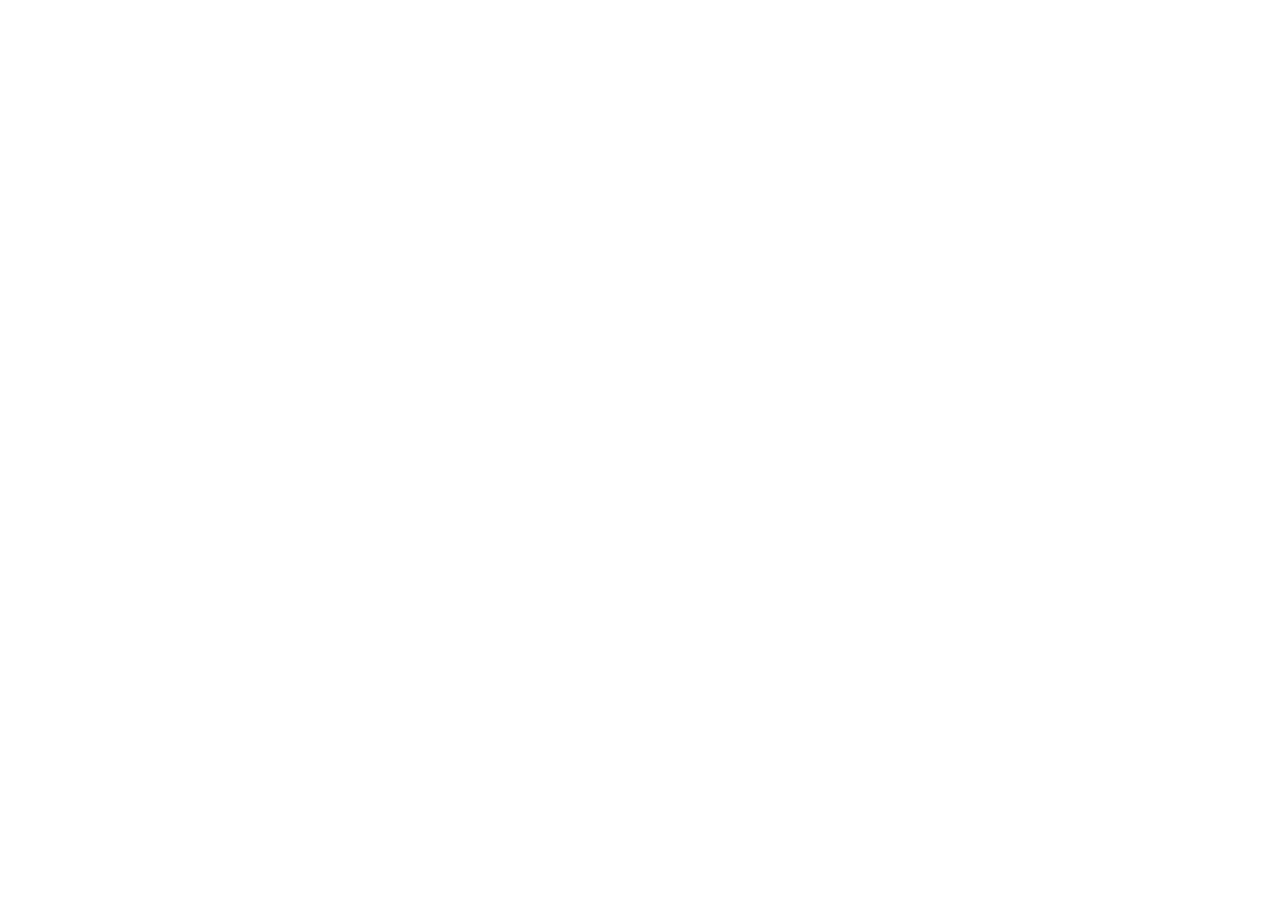
==== src/main/resources/templates/topics/index.html @ 5b1f0220 "update" ====
<!DOCTYPE html>
<html xmlns:th="http://www.thymeleaf.org" xmlns:layout="http://www.ultraq.net.nz/thymeleaf/layout"
	layout:decorate="~{layouts/layout}">

<head>
	<title>Pictgram</title>
</head>

<body>
	<div class="topics-index-wrapper" layout:fragment="contents">
		<div class="container">
			<div class="row" th:each="topic : ${list}">
				<div class="col-md-6 mx-auto">
					<main>
						<h2 class="author" th:text="${topic.user.name}"></h2>
						<img src="" th:if="${@environment.getProperty('image.local')}" th:src="${topic.imageData}"
							class="image" />
						<img src="" th:unless="${@environment.getProperty('image.local')}" th:src="${topic.path}"
							class="image" />
						<pre class="description" th:text="${topic.description}"></pre>
					</main>
				</div>
			</div>
		</div>
	</div>
</body>

</html>
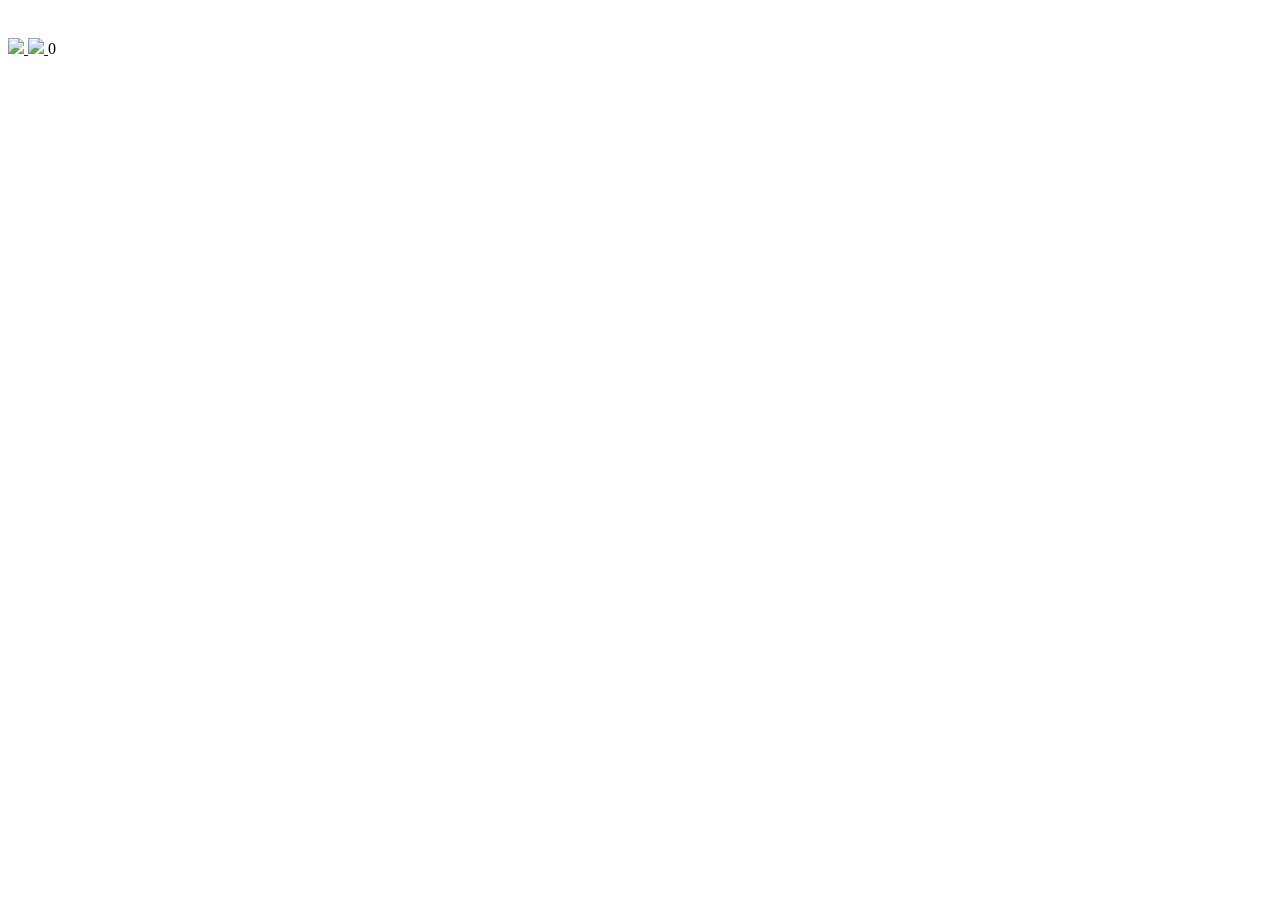
==== commit c405d17f: "update" ====
--- a/src/main/resources/templates/topics/index.html
+++ b/src/main/resources/templates/topics/index.html
@@ -17,6 +17,20 @@
 							class="image" />
 						<img src="" th:unless="${@environment.getProperty('image.local')}" th:src="${topic.path}"
 							class="image" />
+						<div class="icons">
+							<a th:if="${topic.favorite != null}" rel="nofollow" class="icon convert"
+								data-method="delete" href="/favorite?topic_id=1" th:href="@{'/favorite'}"
+								th:data-topic_id="${topic.id}" th:data-_csrf="${_csrf.token}">
+								<img class="favorite-on" src="/images/icons/heart.png"
+									th:src="@{/images/icons/heart.png}" />
+							</a>
+							<a th:if="${topic.favorite == null}" rel="nofollow" class="icon convert" data-method="post"
+								href="/favorite?topic_id=1" th:href="@{'/favorite'}" th:data-topic_id="${topic.id}"
+								th:data-_csrf="${_csrf.token}">
+								<img src="/images/icons/heart-black.png" th:src="@{/images/icons/heart-black.png}" />
+							</a>
+							<span class="count" th:text="${#lists.size(topic.favorites)}">0</span>
+						</div>
 						<pre class="description" th:text="${topic.description}"></pre>
 					</main>
 				</div>
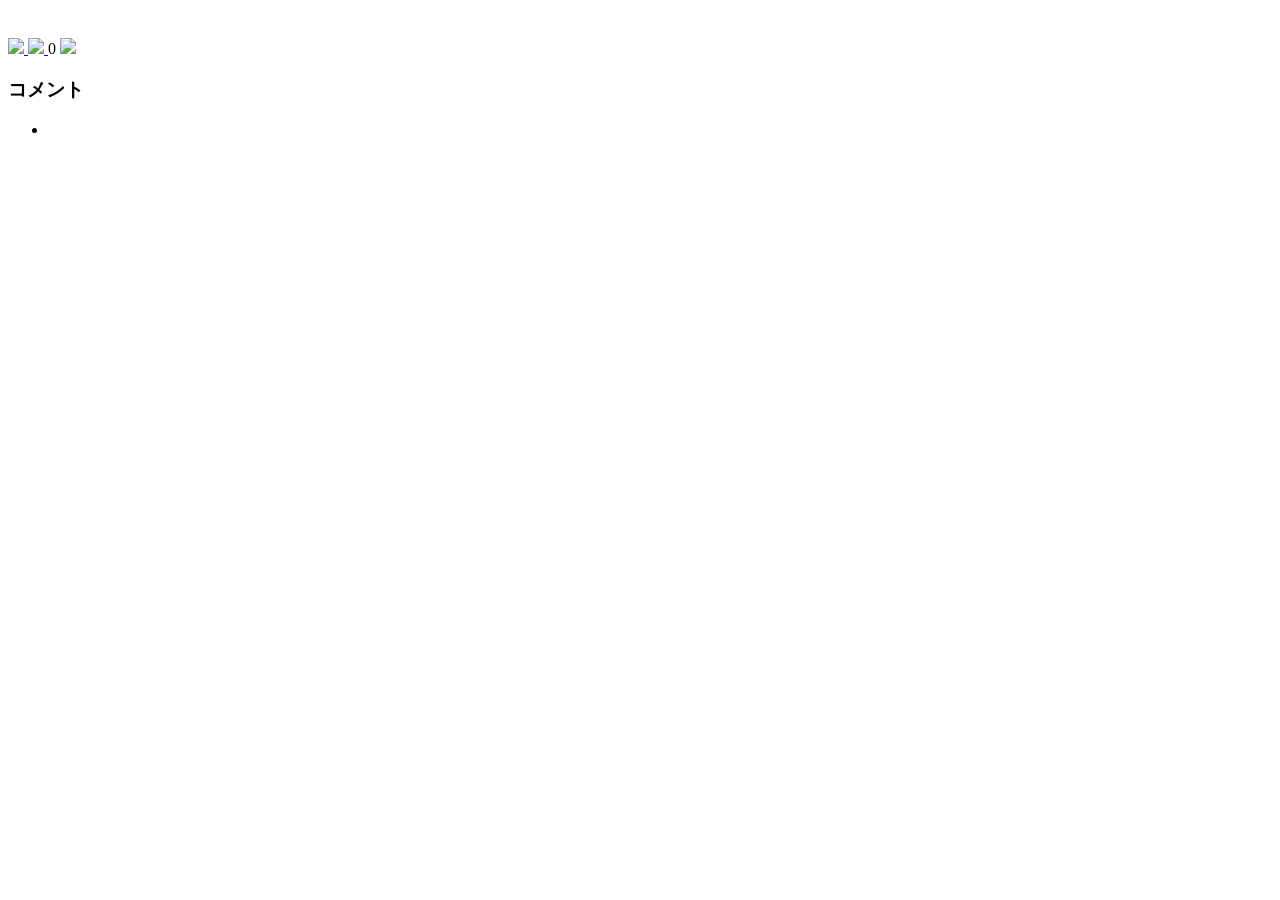
==== commit f401a899: "update" ====
--- a/src/main/resources/templates/topics/index.html
+++ b/src/main/resources/templates/topics/index.html
@@ -30,8 +30,20 @@
 								<img src="/images/icons/heart-black.png" th:src="@{/images/icons/heart-black.png}" />
 							</a>
 							<span class="count" th:text="${#lists.size(topic.favorites)}">0</span>
+							<a href="/topics/1/comments/new" th:href="@{'/topics/{id}/comments/new'(id=${topic.id})}"
+								class="icon" th:data-_csrf="${_csrf.token}">
+								<img src="/images/icons/comment.png" th:src="@{/images/icons/comment.png}" />
+							</a>
 						</div>
 						<pre class="description" th:text="${topic.description}"></pre>
+						<div class="comments">
+							<h3 class='text-center' th:text="#{topics.index.comment}">コメント</h3>
+							<ul th:each="comment : ${topic.comments}">
+								<li>
+									<pre class="description" th:text="${comment.description}"></pre>
+								</li>
+							</ul>
+						</div>
 					</main>
 				</div>
 			</div>
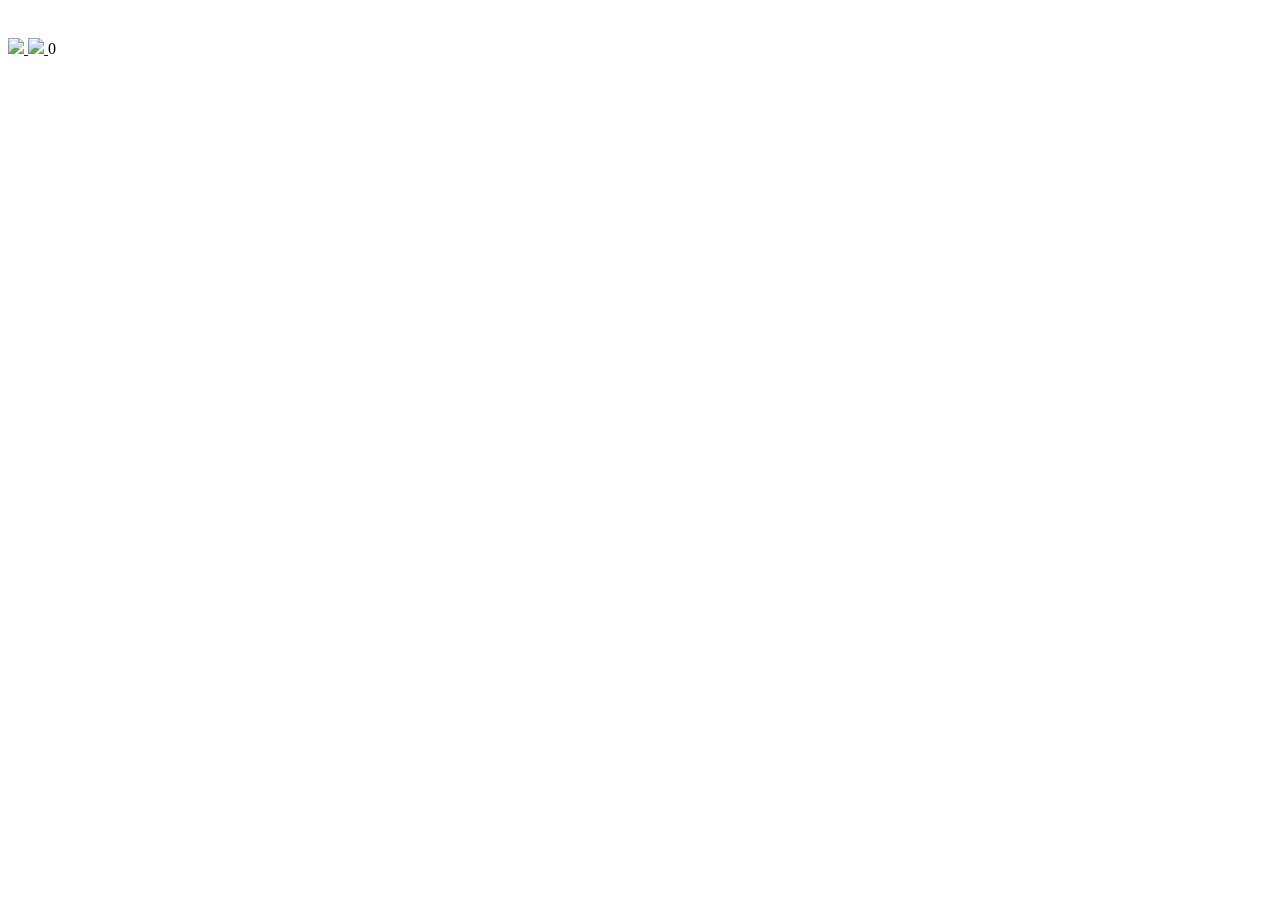
==== commit 0acc2ba2: "Revert "update"" ====
--- a/src/main/resources/templates/topics/index.html
+++ b/src/main/resources/templates/topics/index.html
@@ -30,20 +30,8 @@
 								<img src="/images/icons/heart-black.png" th:src="@{/images/icons/heart-black.png}" />
 							</a>
 							<span class="count" th:text="${#lists.size(topic.favorites)}">0</span>
-							<a href="/topics/1/comments/new" th:href="@{'/topics/{id}/comments/new'(id=${topic.id})}"
-								class="icon" th:data-_csrf="${_csrf.token}">
-								<img src="/images/icons/comment.png" th:src="@{/images/icons/comment.png}" />
-							</a>
 						</div>
 						<pre class="description" th:text="${topic.description}"></pre>
-						<div class="comments">
-							<h3 class='text-center' th:text="#{topics.index.comment}">コメント</h3>
-							<ul th:each="comment : ${topic.comments}">
-								<li>
-									<pre class="description" th:text="${comment.description}"></pre>
-								</li>
-							</ul>
-						</div>
 					</main>
 				</div>
 			</div>
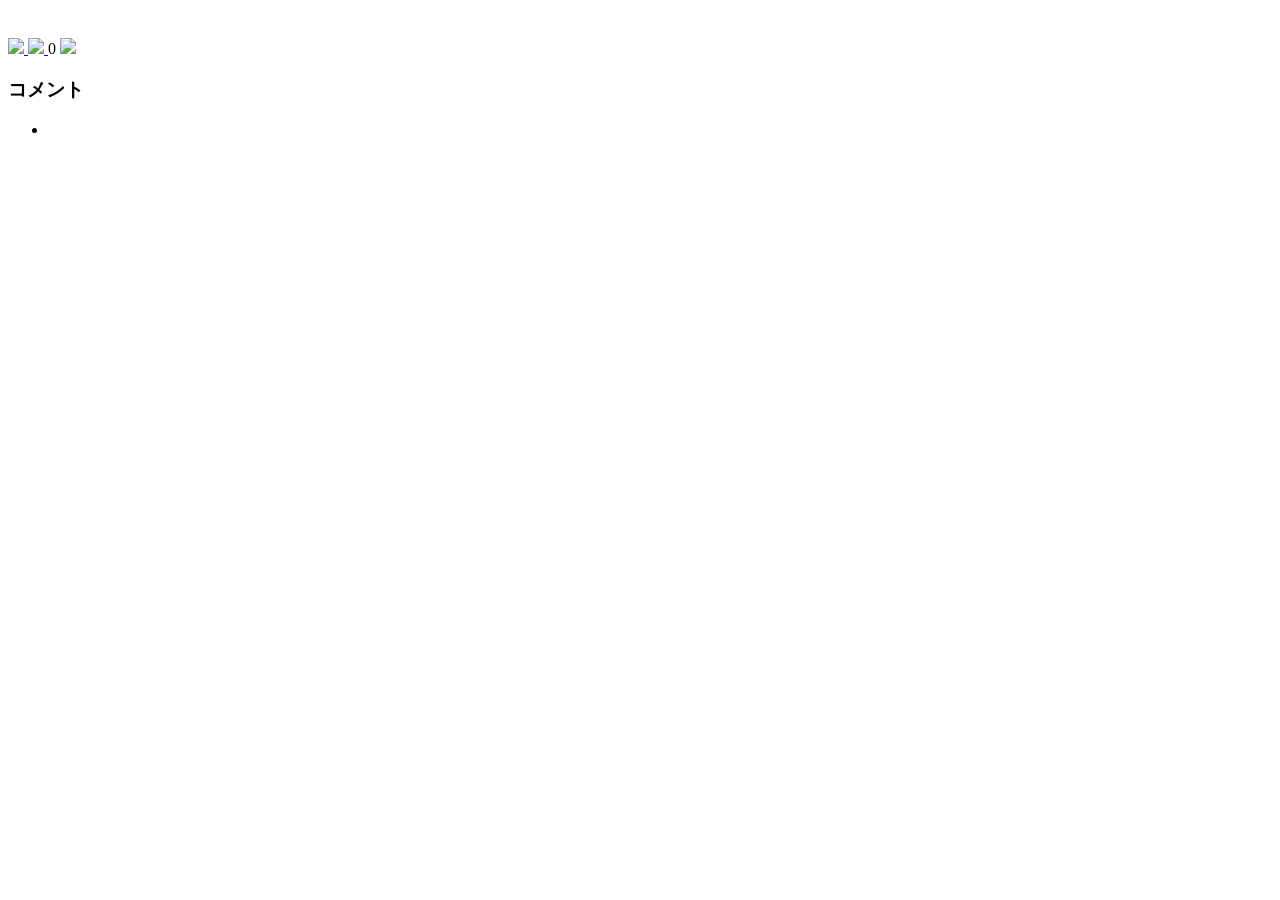
==== commit 99264d60: "Revert "Revert "update""" ====
--- a/src/main/resources/templates/topics/index.html
+++ b/src/main/resources/templates/topics/index.html
@@ -30,8 +30,20 @@
 								<img src="/images/icons/heart-black.png" th:src="@{/images/icons/heart-black.png}" />
 							</a>
 							<span class="count" th:text="${#lists.size(topic.favorites)}">0</span>
+							<a href="/topics/1/comments/new" th:href="@{'/topics/{id}/comments/new'(id=${topic.id})}"
+								class="icon" th:data-_csrf="${_csrf.token}">
+								<img src="/images/icons/comment.png" th:src="@{/images/icons/comment.png}" />
+							</a>
 						</div>
 						<pre class="description" th:text="${topic.description}"></pre>
+						<div class="comments">
+							<h3 class='text-center' th:text="#{topics.index.comment}">コメント</h3>
+							<ul th:each="comment : ${topic.comments}">
+								<li>
+									<pre class="description" th:text="${comment.description}"></pre>
+								</li>
+							</ul>
+						</div>
 					</main>
 				</div>
 			</div>
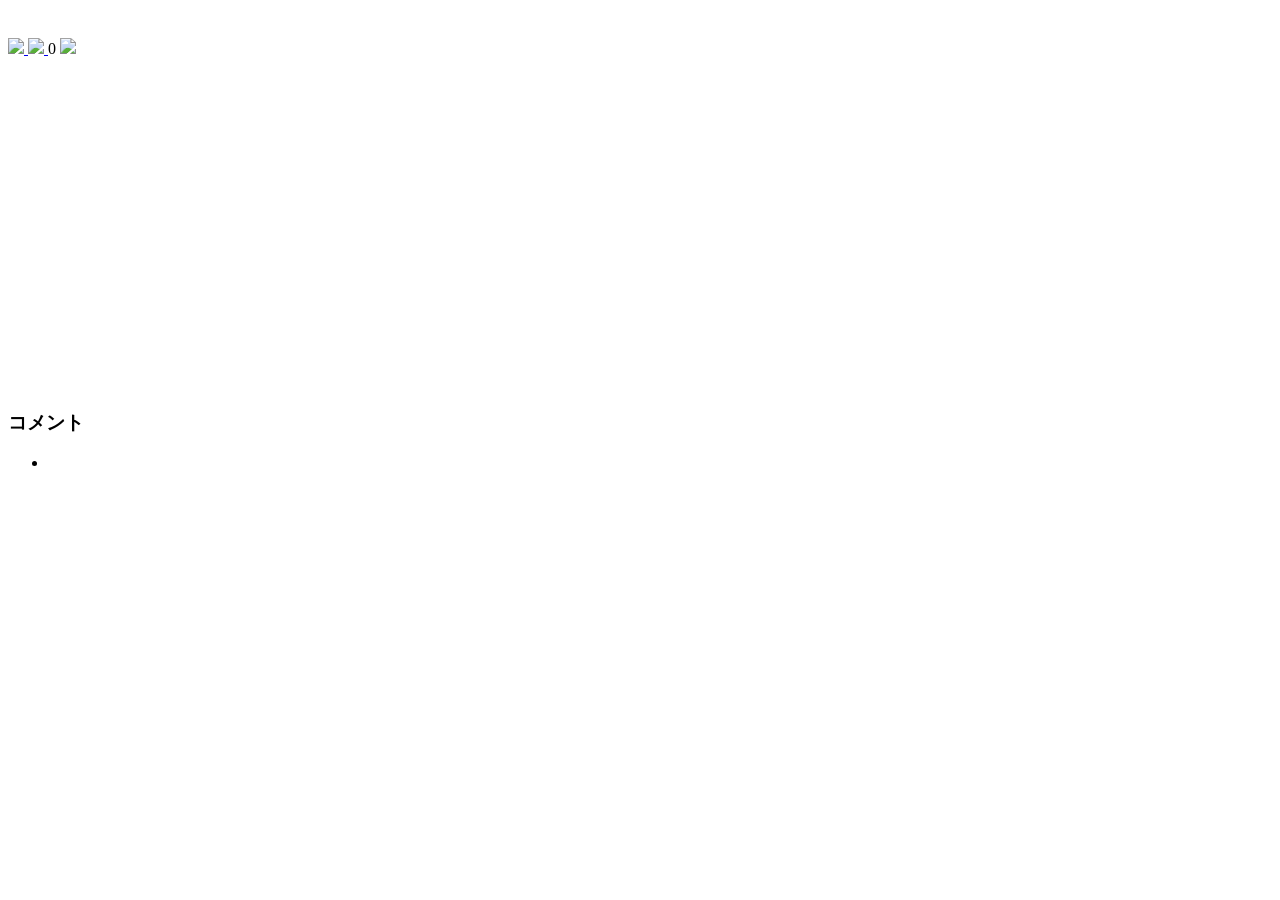
==== commit 4ee27782: "update Googleマップの追加" ====
--- a/src/main/resources/templates/topics/index.html
+++ b/src/main/resources/templates/topics/index.html
@@ -8,42 +8,70 @@
 
 <body>
 	<div class="topics-index-wrapper" layout:fragment="contents">
+		<script src="https://polyfill.io/v3/polyfill.min.js?features=default"></script>
+		<script defer
+			th:src="|https://maps.googleapis.com/maps/api/js?key=${@environment.getProperty('googlemap.key')}&callback=initMap|"></script>
+		<style type="text/css">
+			<style type="text/css">.map {
+				height: 100%;
+			}
+		</style>
+		<script th:inline="javascript">
+			function initMap() {
+				/*[# th:each="topic : ${list}"]*/
+				/*[# th:if="${topic.latitude != null and topic.longitude != null}"]*/
+				new google.maps.Map(document.getElementById("map[[${topic.id}]]"), {
+					center: {lat: [[${topic.latitude}]], lng: [[${topic.longitude}]]},
+					zoom: 16,
+				});
+				/*[/]*/
+				/*[/]*/
+			}
+		</script>
 		<div class="container">
 			<div class="row" th:each="topic : ${list}">
+				<a th:id="${topic.id}"></a>
 				<div class="col-md-6 mx-auto">
-					<main>
-						<h2 class="author" th:text="${topic.user.name}"></h2>
-						<img src="" th:if="${@environment.getProperty('image.local')}" th:src="${topic.imageData}"
-							class="image" />
-						<img src="" th:unless="${@environment.getProperty('image.local')}" th:src="${topic.path}"
-							class="image" />
-						<div class="icons">
-							<a th:if="${topic.favorite != null}" rel="nofollow" class="icon convert"
-								data-method="delete" href="/favorite?topic_id=1" th:href="@{'/favorite'}"
-								th:data-topic_id="${topic.id}" th:data-_csrf="${_csrf.token}">
-								<img class="favorite-on" src="/images/icons/heart.png"
-									th:src="@{/images/icons/heart.png}" />
-							</a>
-							<a th:if="${topic.favorite == null}" rel="nofollow" class="icon convert" data-method="post"
-								href="/favorite?topic_id=1" th:href="@{'/favorite'}" th:data-topic_id="${topic.id}"
-								th:data-_csrf="${_csrf.token}">
-								<img src="/images/icons/heart-black.png" th:src="@{/images/icons/heart-black.png}" />
-							</a>
-							<span class="count" th:text="${#lists.size(topic.favorites)}">0</span>
-							<a href="/topics/1/comments/new" th:href="@{'/topics/{id}/comments/new'(id=${topic.id})}"
-								class="icon" th:data-_csrf="${_csrf.token}">
-								<img src="/images/icons/comment.png" th:src="@{/images/icons/comment.png}" />
-							</a>
-						</div>
-						<pre class="description" th:text="${topic.description}"></pre>
-						<div class="comments">
-							<h3 class='text-center' th:text="#{topics.index.comment}">コメント</h3>
-							<ul th:each="comment : ${topic.comments}">
-								<li>
-									<pre class="description" th:text="${comment.description}"></pre>
-								</li>
-							</ul>
-						</div>
+					<div class="col-md-6 mx-auto">
+						<main>
+							<h2 class="author" th:text="${topic.user.name}"></h2>
+							<img src="" th:if="${@environment.getProperty('image.local')}" th:src="${topic.imageData}"
+								class="image" />
+							<img src="" th:unless="${@environment.getProperty('image.local')}" th:src="${topic.path}"
+								class="image" />
+							<div class="icons">
+								<a th:if="${topic.favorite != null}" rel="nofollow" class="icon convert"
+									data-method="delete" href="/favorite?topic_id=1" th:href="@{'/favorite'}"
+									th:data-topic_id="${topic.id}" th:data-_csrf="${_csrf.token}">
+									<img class="favorite-on" src="/images/icons/heart.png"
+										th:src="@{/images/icons/heart.png}" />
+								</a>
+								<a th:if="${topic.favorite == null}" rel="nofollow" class="icon convert"
+									data-method="post" href="/favorite?topic_id=1" th:href="@{'/favorite'}"
+									th:data-topic_id="${topic.id}" th:data-_csrf="${_csrf.token}">
+									<img src="/images/icons/heart-black.png"
+										th:src="@{/images/icons/heart-black.png}" />
+								</a>
+								<span class="count" th:text="${#lists.size(topic.favorites)}">0</span>
+								<a href="/topics/1/comments/new"
+									th:href="@{'/topics/{id}/comments/new'(id=${topic.id})}" class="icon"
+									th:data-_csrf="${_csrf.token}">
+									<img src="/images/icons/comment.png" th:src="@{/images/icons/comment.png}" />
+								</a>
+							</div>
+							<pre class="description" th:text="${topic.description}"></pre>
+							<div style="height: 320px" th:if="${topic.latitude != null and topic.longitude != null}">
+								<div class="map" th:id="|map${topic.id}|"></div>
+							</div>
+					</div>
+					<div class="comments">
+						<h3 class='text-center' th:text="#{topics.index.comment}">コメント</h3>
+						<ul th:each="comment : ${topic.comments}">
+							<li>
+								<pre class="description" th:text="${comment.description}"></pre>
+							</li>
+						</ul>
+					</div>
 					</main>
 				</div>
 			</div>
